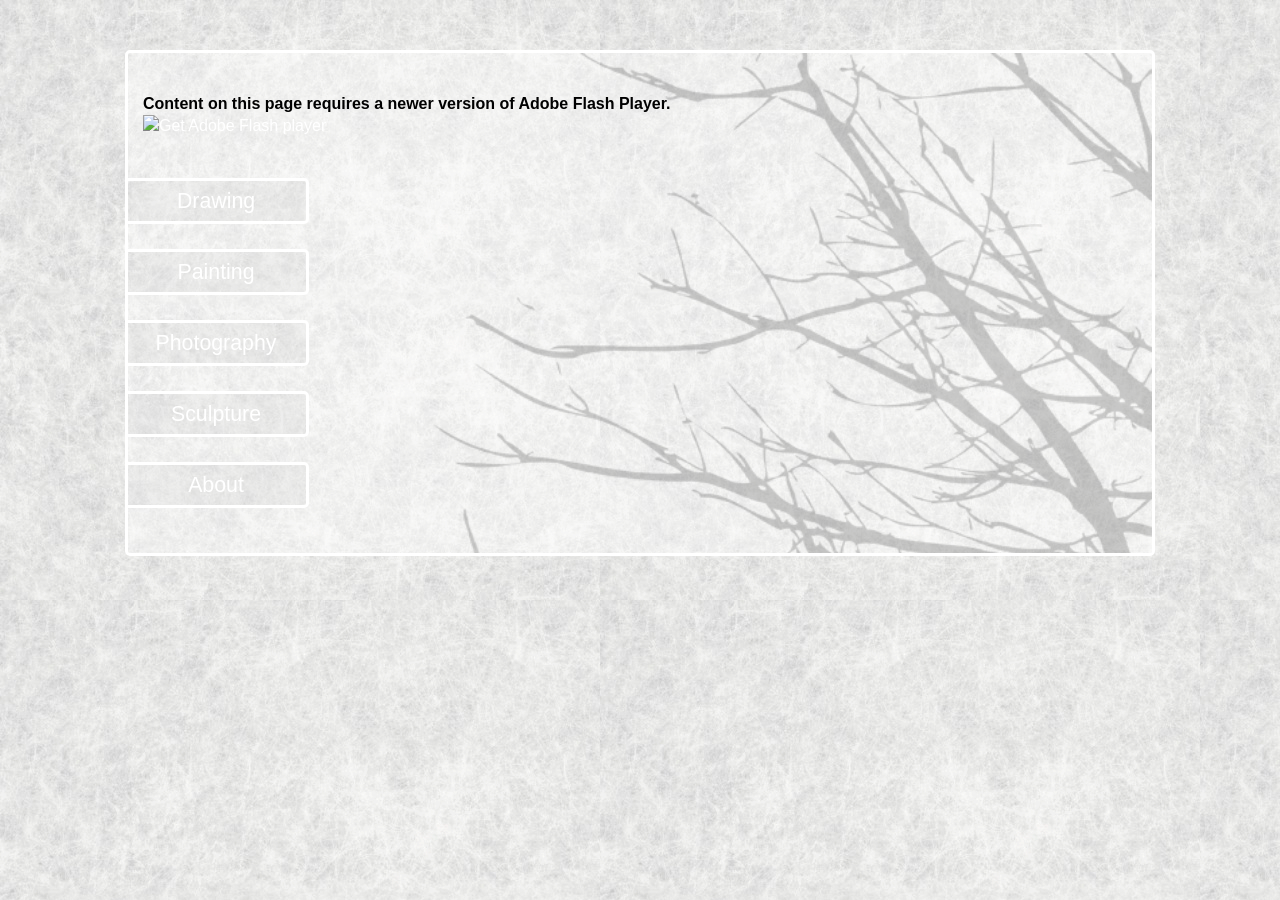
==== index.html @ 056dcccf "🚀 First Commit" ====
<!DOCTYPE html PUBLIC "-//W3C//DTD XHTML 1.0 Transitional//EN" "http://www.w3.org/TR/xhtml1/DTD/xhtml1-transitional.dtd">
<html xmlns="http://www.w3.org/1999/xhtml">
<head>
<meta http-equiv="Content-Type" content="text/html; charset=utf-8" />
<title>Untitled Document</title>
<link href="css/style.css" rel="stylesheet" type="text/css" />

<link href="css/simple-slideshow-styles-tests.css" rel="stylesheet" type="text/css" />
<script src="Scripts/swfobject_modified.js" type="text/javascript"></script>
</head>

<body>
	<div class="container">  
<!------------------------flash title--------------------------------->
<object id="FlashID" classid="clsid:D27CDB6E-AE6D-11cf-96B8-444553540000" width="550" height="150">  <param name="movie" value="flash/title.swf" />  <param name="quality" value="high" />  <param name="wmode" value="transparent" />  <param name="swfversion" value="11.0.0.0" />  <!-- This param tag prompts users with Flash Player 6.0 r65 and higher to download the latest version of Flash Player. Delete it if you don’t want users to see the prompt. -->  <param name="expressinstall" value="Scripts/expressInstall.swf" />  <param name="LOOP" value="false" />  <!-- Next object tag is for non-IE browsers. So hide it from IE using IECC. -->  <!--[if !IE]>-->  <object type="application/x-shockwave-flash" data="flash/title.swf" width="550" height="150">    <!--<![endif]-->    <param name="quality" value="high" />    <param name="wmode" value="transparent" />    <param name="swfversion" value="11.0.0.0" />    <param name="expressinstall" value="Scripts/expressInstall.swf" />    <param name="LOOP" value="false" />    <!-- The browser displays the following alternative content for users with Flash Player 6.0 and older. -->    <div>      <h4>Content on this page requires a newer version of Adobe Flash Player.</h4>      <p><a href="http://www.adobe.com/go/getflashplayer"><img src="http://www.adobe.com/images/shared/download_buttons/get_flash_player.gif" alt="Get Adobe Flash player" width="112" height="33" /></a></p>    </div>    <!--[if !IE]>-->  </object>  <!--<![endif]--></object>
<script type="text/javascript">
swfobject.registerObject("FlashID");
</script>

<div id="mainBut">
	<a href="html/drawing.html"><div class="sidebut">Drawing</div></a>
	<a href="html/painting.html"><div class="sidebut">Painting</div></a>
	<a href="html/Photography.html"><div class="sidebut">Photography</div></a>
	<a href="html/Sculpture.html"><div class="sidebut">Sculpture</div></a>
    <a href="html/About.html"><div class="sidebut">About</div></a>
</div>




 
</div>
</body>
</html>
---- css/style.css ----
@charset "utf-8";
*{margin:0; padding:0;}

body {
	background-image: url(../images/whitewood.png);
	margin: 0;
	padding: 0;
	font-family: Verdana, Arial, Helvetica, sans-serif;
	font-size: 12pt;
	line-height: 1.4;
	
	
}

/* -------------------- Element/tag selectors ---------------------------*/
ul, ol, dl 
{ 
	padding: 0;
	margin: 0;
}
h1, h2, h3, h4, h5, h6, p {
	margin-top: 0;	 /* removing the top margin gets around an issue where margins can escape from their containing div. The remaining bottom margin will hold it away from any elements that follow. */
	padding-right: 15px;
	padding-left: 15px; /* adding the padding to the sides of the elements within the divs, instead of the divs themselves, gets rid of any box model math. A nested div with side padding can also be used as an alternate method. */
}
a img { /* this selector removes the default blue border displayed in some browsers around an image when it is surrounded by a link */
	border: none;
}

/* ~~ Styling for your site's links must remain in this order - including the group of selectors that create the hover effect. ~~ */
a:link 
{	color:#FFFFFF;
	text-decoration: none; 
}
a:visited {
	color:rgba(204,204,204,1);
	text-decoration: none;
}
a:hover, a:active, a:focus { /* this group of selectors will give a keyboard navigator the same hover experience as the person using a mouse. */
	text-decoration:none;
}
/*------------------------container and content--------------------------*/
.container
{
	width: 80%;
	max-width: 1260px;
	min-width: 780px;
	margin: 50px auto;
	border-radius:5px;
	border: medium rgba(255,255,255,1) solid;
	background-color:rgba(255,255,255,.35);
	background-image:url(../images/branches-01.png);
	background-repeat: no-repeat;
	background-size:cover;
	background-position:right;
	overflow:hidden;
	position:relative;
	padding-top:40px;
	padding-bottom:20px;
}


.content 
{
	margin:40px auto;
	position:relative;
	border:#FFFFFF medium solid;
	border-radius:5px;
	width:50%;
	background-color:rgba(255,255,255,0.6);
	color:rgba(153,153,153,1);
		
}
/*-----------------------button options----------------------------------*/
.sidebut
{
	width:180px;
	height:40px;
	font:Arial, Helvetica, sans-serif;
	font-size:16pt;
	color:#FFFFFF;
	margin-bottom:25px;
	text-align:center;
	line-height:40px;
	border:#FFFFFF medium solid;
	border-radius:5px;
	left:-5px;
	position:relative;
	background-color:rgba(153,153,153,0.1);
	transition:background-color ease-in-out .8s;
}

#sidebar
{
	float:left;
	width:195px;
	padding-top:50px;
}

.sidebut:hover
{
	background-color:rgba(153,153,153,0.2);
	opacity:1
}
#titlereturn
{
	width:100%
	float:left;
	marging-left:50px;
	opacity:.8;
	
}
#mainBut
{
	margin-top:40px;
}
#paintingBut{}
#drawingBut{}
#photoBut{}
#sculpture{}
/*----------------------contentlists floats clear------------------------*/
.content ul, .content ol { 
	padding: 0 15px 15px 40px; /* this padding mirrors the right padding in the headings and paragraph rule above. Padding was placed on the bottom for space between other elements on the lists and on the left to create the indention. These may be adjusted as you wish. */
}

/* ~~ miscellaneous float/clear classes ~~ */
.fltrt {  /* this class can be used to float an element right in your page. The floated element must precede the element it should be next to on the page. */
	float: right;
	margin-left: 8px;
}
.fltlft { /* this class can be used to float an element left in your page. The floated element must precede the element it should be next to on the page. */
	float: left;
	margin-right: 8px;
}
.clearfloat { /* this class can be placed on a <br /> or empty div as the final element following the last floated div (within the #container) if the overflow:hidden on the .container is removed */
	clear:both;
	height:0;
	font-size: 1px;
	line-height: 0px;
}
/*------------------------inside of figures------------------------------*/
figure .inner
{
	
	background-color:rgba(255,255,255,0.6);
	border:rgba(255,255,255,1) medium solid;
	border-radius:5px;
	margin:0 auto;
	margin-top:50px;
	color:rgba(153,153,153,1);
	opacity: 0;
 	transition: opacity 1.2s;
	
}

.bss-slides figure .inner
{
  opacity: 0;
  transition: opacity 1.2s;
}

.bss-slides .bss-show .inner{
  opacity: 1;  
}
	
}
p
{
	margin:10px 10px;
}
/*--------------------------form and table-----------------------*/
table
{
	margin:5px auto;
	border-collapse:collapse;
	border:none;
	background-color:rgba(255,255,255,0.6);
	border:rgba(255,255,255,1) medium solid;
	border-radius:5px;
	color:rgba(153,153,153,1);
	text-align:right;
	font:Verdana, Arial, Helvetica, sans-serif;
	font-size:12pt;
}
table tr td
{
	padding-top:5px;
}

form
{
	border:none;
	color:rgba(153,153,153,1);
	font: 100%/1.4 Verdana, Arial, Helvetica, sans-serif;
}
select
{
	color:rgba(153,153,153,1);
	font: 100%/1.4 Verdana, Arial, Helvetica, sans-serif;
}

input
{
	font:Verdana, Arial, Helvetica, sans-serif;
	font-size:12pt;
	color:rgba(153,153,153,1);
	text-align:right;
	background-color:rgba(153,153,153,0.1);
	border:rgba(255,255,255,1) medium solid;
}
input:-webkit-autofill
{
	background-color:rgba(153,153,153,0.3);
	color:rgba(153,153,153,1);
	
}
#submit
{
	transition:background-color ease-in-out .8s;
	
	
}
#submit:hover
{
	background-color:rgba(153,153,153,0.3);
	opacity:1
}
---- css/simple-slideshow-styles-tests.css ----
*{margin:0; padding:0;}

.bss-slides{
  position: relative;
  margin:20px auto;
  width:50%;  
}
.bss-slides:focus{
 outline: 0;
}
.bss-slides figure{
  position: absolute;
  top: 0;

}
.bss-slides figure:first-child{
  position: relative;
  top:0;
}
.bss-slides figure img{
  opacity: 0;
  transition: opacity 1.2s;
  border:#FFFFFF medium solid;
  border-radius:5px;
  
}
.bss-slides .bss-show img{
  opacity: 1;  
}

.bss-slides figcaption{
  position: absolute;
  font-family: sans-serif;
  font-size: .8em;
  bottom: .75em;
  right: .35em;
  padding: .25em;
  color: #fff;
  background: #000;
  background: rgba(0,0,0, .25);
  border-radius: 2px;
  opacity: 0;
  -webkit-transition: opacity 1.2s;
  transition: opacity 1.2s;
}
.bss-slides .bss-show figcaption{
  z-index: 2;
  opacity: 1;
}
.bss-slides figcaption a{
  color: #fff;    
}
.bss-next, .bss-prev{
	color:rgba(255,255,255,1);
	position: absolute;
	top: 3px;
	z-index: 1;
	width:50px;
	height:35px;
	-webkit-user-select: none;
	-moz-user-select: none;
	-ms-user-select: none;
	user-select: none;
	opacity:.5;
	transition:opacity ease-in-out .7s;
	background-repeat:no-repeat;
	
	  
}
.bss-next:hover, .bss-prev:hover{
  cursor: pointer;
 opacity:.8;
}
.bss-next{
  right: -3px;
  background-image:url(../images/next-01.png);
  border-bottom-left-radius: 5px;
  
}
.bss-prev{
  left: 3px;
  background-image:url(../images/prev-01-01.png);
  border-bottom-right-radius: 5px;
}
.bss-fullscreen{
  display: block;
  width: 32px;
  height: 32px;    
  background: rgba(0,0,0,.4) url(../img/arrows-alt_ffffff_64.png); 
  -webkit-background-size: contain; 
  background-size: contain;
  position: absolute;
  top: 5px;
  left: 5px;   
  cursor: pointer;    
  opacity: .3;
} 
.bss-fullscreen:hover{
  opacity: .8;   
}
:-webkit-full-screen .bss-fullscreen{
    background: rgba(0,0,0,.4) url(../img/compress_ffffff_64.png);
    -webkit-background-size: contain;
    background-size: contain;
}
:-moz-full-screen .bss-fullscreen{
    background: rgba(0,0,0,.4) url(../img/compress_ffffff_64.png);
    background-size: contain;
}
:-ms-fullscreen .bss-fullscreen{
    background: rgba(0,0,0,.4) url(../img/compress_ffffff_64.png);
    background-size: contain;
}
:full-screen .bss-fullscreen{
    background: rgba(0,0,0,.4) url(../img/compress_ffffff_64.png);
    -webkit-background-size: contain;
    background-size: contain;
}
:-webkit-full-screen .bss-fullscreen{
    background: rgba(0,0,0,.4) url(../img/compress_ffffff_64.png);
    -webkit-background-size: contain;
    background-size: contain;
}
:-moz-full-screen .bss-fullscreen{
    background: rgba(0,0,0,.4) url(../img/compress_ffffff_64.png);
    background-size: contain;
}
:-ms-fullscreen .bss-fullscreen{
    background: rgba(0,0,0,.4) url(../img/compress_ffffff_64.png);
    background-size: contain;
}
:fullscreen .bss-fullscreen{
    background: rgba(0,0,0,.4) url(../img/compress_ffffff_64.png);
    -webkit-background-size: contain;
    background-size: contain;
}
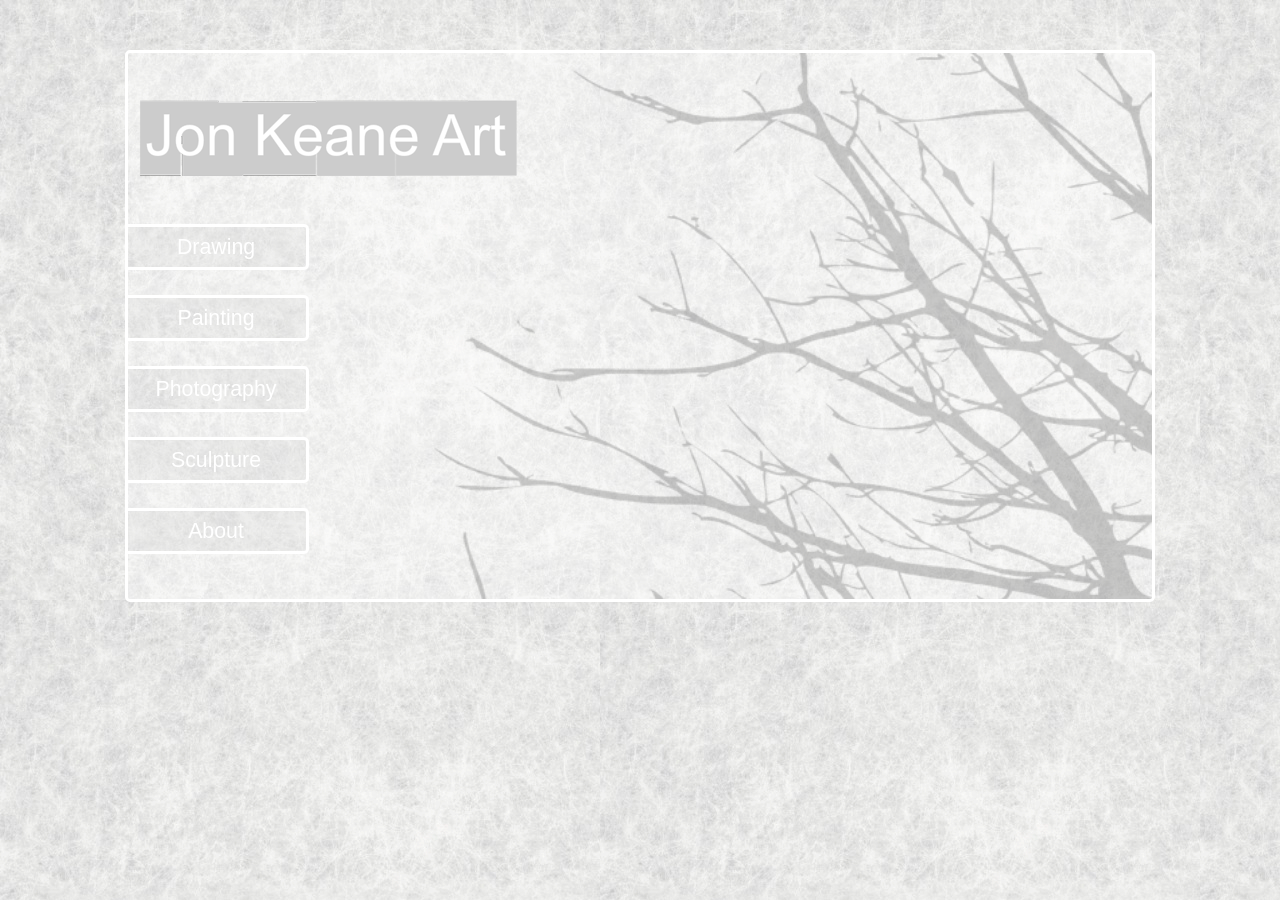
==== commit 0e271e97: "#1 Remove flash, rename files for consistancy" ====
--- a/index.html
+++ b/index.html
@@ -5,24 +5,24 @@
 <title>Untitled Document</title>
 <link href="css/style.css" rel="stylesheet" type="text/css" />
 
-<link href="css/simple-slideshow-styles-tests.css" rel="stylesheet" type="text/css" />
-<script src="Scripts/swfobject_modified.js" type="text/javascript"></script>
+<link href="css/simple_slideshow_styles_tests.css" rel="stylesheet" type="text/css" />
+<script src="javascript/site_title.js" type="text/javascript"></script>
 </head>
 
 <body>
 	<div class="container">  
-<!------------------------flash title--------------------------------->
-<object id="FlashID" classid="clsid:D27CDB6E-AE6D-11cf-96B8-444553540000" width="550" height="150">  <param name="movie" value="flash/title.swf" />  <param name="quality" value="high" />  <param name="wmode" value="transparent" />  <param name="swfversion" value="11.0.0.0" />  <!-- This param tag prompts users with Flash Player 6.0 r65 and higher to download the latest version of Flash Player. Delete it if you don’t want users to see the prompt. -->  <param name="expressinstall" value="Scripts/expressInstall.swf" />  <param name="LOOP" value="false" />  <!-- Next object tag is for non-IE browsers. So hide it from IE using IECC. -->  <!--[if !IE]>-->  <object type="application/x-shockwave-flash" data="flash/title.swf" width="550" height="150">    <!--<![endif]-->    <param name="quality" value="high" />    <param name="wmode" value="transparent" />    <param name="swfversion" value="11.0.0.0" />    <param name="expressinstall" value="Scripts/expressInstall.swf" />    <param name="LOOP" value="false" />    <!-- The browser displays the following alternative content for users with Flash Player 6.0 and older. -->    <div>      <h4>Content on this page requires a newer version of Adobe Flash Player.</h4>      <p><a href="http://www.adobe.com/go/getflashplayer"><img src="http://www.adobe.com/images/shared/download_buttons/get_flash_player.gif" alt="Get Adobe Flash player" width="112" height="33" /></a></p>    </div>    <!--[if !IE]>-->  </object>  <!--<![endif]--></object>
+<!------------------------site title--------------------------------->
+<div id="site-title"></div>
 <script type="text/javascript">
-swfobject.registerObject("FlashID");
+renderSiteTitle("site-title", "images/title.png", "index.html");
 </script>
 
 <div id="mainBut">
 	<a href="html/drawing.html"><div class="sidebut">Drawing</div></a>
 	<a href="html/painting.html"><div class="sidebut">Painting</div></a>
-	<a href="html/Photography.html"><div class="sidebut">Photography</div></a>
-	<a href="html/Sculpture.html"><div class="sidebut">Sculpture</div></a>
-    <a href="html/About.html"><div class="sidebut">About</div></a>
+	<a href="html/photography.html"><div class="sidebut">Photography</div></a>
+	<a href="html/sculpture.html"><div class="sidebut">Sculpture</div></a>
+    <a href="html/about.html"><div class="sidebut">About</div></a>
 </div>
 
 
--- a/css/style.css
+++ b/css/style.css
@@ -49,7 +49,7 @@
 	border-radius:5px;
 	border: medium rgba(255,255,255,1) solid;
 	background-color:rgba(255,255,255,.35);
-	background-image:url(../images/branches-01.png);
+	background-image:url(../images/branches_01.png);
 	background-repeat: no-repeat;
 	background-size:cover;
 	background-position:right;
--- a/css/simple_slideshow_styles_tests.css
+++ b/css/simple_slideshow_styles_tests.css
@@ -0,0 +1,136 @@
+*{margin:0; padding:0;}
+
+.bss-slides{
+  position: relative;
+  margin:20px auto;
+  width:50%;  
+}
+.bss-slides:focus{
+ outline: 0;
+}
+.bss-slides figure{
+  position: absolute;
+  top: 0;
+
+}
+.bss-slides figure:first-child{
+  position: relative;
+  top:0;
+}
+.bss-slides figure img{
+  opacity: 0;
+  transition: opacity 1.2s;
+  border:#FFFFFF medium solid;
+  border-radius:5px;
+  
+}
+.bss-slides .bss-show img{
+  opacity: 1;  
+}
+
+.bss-slides figcaption{
+  position: absolute;
+  font-family: sans-serif;
+  font-size: .8em;
+  bottom: .75em;
+  right: .35em;
+  padding: .25em;
+  color: #fff;
+  background: #000;
+  background: rgba(0,0,0, .25);
+  border-radius: 2px;
+  opacity: 0;
+  -webkit-transition: opacity 1.2s;
+  transition: opacity 1.2s;
+}
+.bss-slides .bss-show figcaption{
+  z-index: 2;
+  opacity: 1;
+}
+.bss-slides figcaption a{
+  color: #fff;    
+}
+.bss-next, .bss-prev{
+	color:rgba(255,255,255,1);
+	position: absolute;
+	top: 3px;
+	z-index: 1;
+	width:50px;
+	height:35px;
+	-webkit-user-select: none;
+	-moz-user-select: none;
+	-ms-user-select: none;
+	user-select: none;
+	opacity:.5;
+	transition:opacity ease-in-out .7s;
+	background-repeat:no-repeat;
+	
+	  
+}
+.bss-next:hover, .bss-prev:hover{
+  cursor: pointer;
+ opacity:.8;
+}
+.bss-next{
+  right: -3px;
+  background-image:url(../images/next_01.png);
+  border-bottom-left-radius: 5px;
+  
+}
+.bss-prev{
+  left: 3px;
+  background-image:url(../images/prev_01_01.png);
+  border-bottom-right-radius: 5px;
+}
+.bss-fullscreen{
+  display: block;
+  width: 32px;
+  height: 32px;    
+  background: rgba(0,0,0,.4) url(../img/arrows-alt_ffffff_64.png); 
+  -webkit-background-size: contain; 
+  background-size: contain;
+  position: absolute;
+  top: 5px;
+  left: 5px;   
+  cursor: pointer;    
+  opacity: .3;
+} 
+.bss-fullscreen:hover{
+  opacity: .8;   
+}
+:-webkit-full-screen .bss-fullscreen{
+    background: rgba(0,0,0,.4) url(../img/compress_ffffff_64.png);
+    -webkit-background-size: contain;
+    background-size: contain;
+}
+:-moz-full-screen .bss-fullscreen{
+    background: rgba(0,0,0,.4) url(../img/compress_ffffff_64.png);
+    background-size: contain;
+}
+:-ms-fullscreen .bss-fullscreen{
+    background: rgba(0,0,0,.4) url(../img/compress_ffffff_64.png);
+    background-size: contain;
+}
+:full-screen .bss-fullscreen{
+    background: rgba(0,0,0,.4) url(../img/compress_ffffff_64.png);
+    -webkit-background-size: contain;
+    background-size: contain;
+}
+:-webkit-full-screen .bss-fullscreen{
+    background: rgba(0,0,0,.4) url(../img/compress_ffffff_64.png);
+    -webkit-background-size: contain;
+    background-size: contain;
+}
+:-moz-full-screen .bss-fullscreen{
+    background: rgba(0,0,0,.4) url(../img/compress_ffffff_64.png);
+    background-size: contain;
+}
+:-ms-fullscreen .bss-fullscreen{
+    background: rgba(0,0,0,.4) url(../img/compress_ffffff_64.png);
+    background-size: contain;
+}
+:fullscreen .bss-fullscreen{
+    background: rgba(0,0,0,.4) url(../img/compress_ffffff_64.png);
+    -webkit-background-size: contain;
+    background-size: contain;
+}
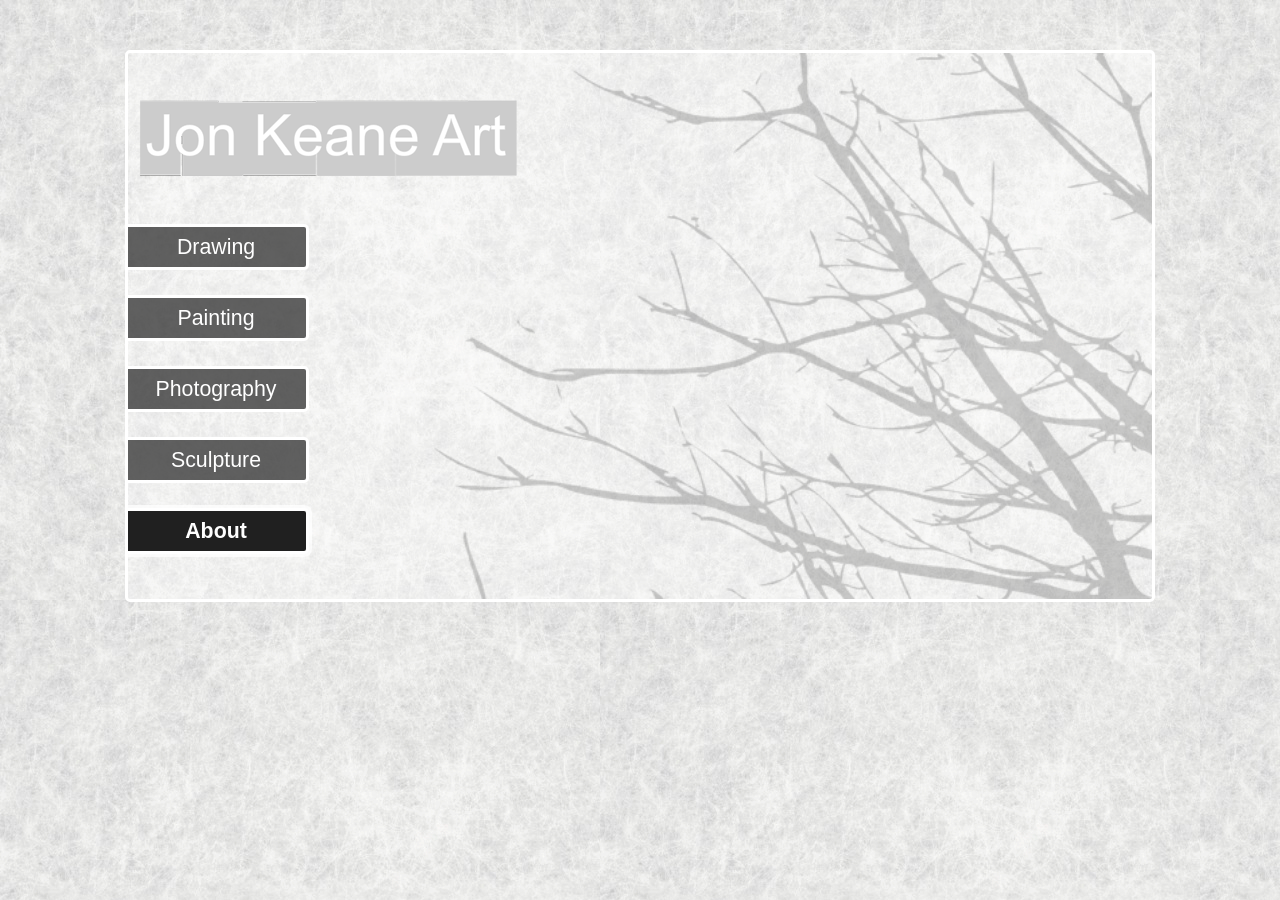
==== commit d6c372df: "#1 Move html files to root, add OG meta" ====
--- a/index.html
+++ b/index.html
@@ -1,34 +1,55 @@
 <!DOCTYPE html PUBLIC "-//W3C//DTD XHTML 1.0 Transitional//EN" "http://www.w3.org/TR/xhtml1/DTD/xhtml1-transitional.dtd">
 <html xmlns="http://www.w3.org/1999/xhtml">
 <head>
-<meta http-equiv="Content-Type" content="text/html; charset=utf-8" />
-<title>Untitled Document</title>
-<link href="css/style.css" rel="stylesheet" type="text/css" />
+    <meta http-equiv="Content-Type" content="text/html; charset=utf-8"/>
+    <title>Jon Keane Art</title>
+    <link href="css/style.css" rel="stylesheet" type="text/css"/>
 
-<link href="css/simple_slideshow_styles_tests.css" rel="stylesheet" type="text/css" />
-<script src="javascript/site_title.js" type="text/javascript"></script>
+    <link href="css/simple_slideshow_styles_tests.css" rel="stylesheet" type="text/css"/>
+    <script src="javascript/site_title.js" type="text/javascript"></script>
+
+	<!-- Add open graph meta tags for social media sharing -->
+	<meta property="og:title" content="Jon Keane Art"/>
+	<meta property="og:description" content="Jon Keane is an artist from Montreal, Quebec, Canada"/>
+	<meta property="og:image" content="images/jka-twittercard.png"/>
+	<meta property="og:url" content="index.html"/>
+    <meta property="og:type" content="website"/>
+    <meta property="og:site_name" content="Jon Keane Art"/>
+    <meta property="og:image:width" content="1200"/>
+    <meta property="og:image:height" content="630"/>
+
+	<!-- Add Twitter card meta tags for social media sharing -->
+	<meta name="twitter:card" content="summary_large_image"/>
+	<meta name="twitter:title" content="Jon Keane Art"/>
+	<meta name="twitter:description" content="Jon Keane is an artist from Montreal, Quebec, Canada"/>
+	<meta name="twitter:image" content="images/jka-twittercard.png"/>
+
 </head>
 
 <body>
-	<div class="container">  
-<!------------------------site title--------------------------------->
-<div id="site-title"></div>
-<script type="text/javascript">
-renderSiteTitle("site-title", "images/title.png", "index.html");
-</script>
+<div class="container">
+    <div id="site-title"></div>
+    <script type="text/javascript">
+        renderSiteTitle("site-title", "images/title.png", "index.html");
+    </script>
 
-<div id="mainBut">
-	<a href="html/drawing.html"><div class="sidebut">Drawing</div></a>
-	<a href="html/painting.html"><div class="sidebut">Painting</div></a>
-	<a href="html/photography.html"><div class="sidebut">Photography</div></a>
-	<a href="html/sculpture.html"><div class="sidebut">Sculpture</div></a>
-    <a href="html/about.html"><div class="sidebut">About</div></a>
-</div>
-
-
-
-
- 
+    <div id="mainBut">
+        <a href="drawing.html">
+            <div class="sidebut">Drawing</div>
+        </a>
+        <a href="painting.html">
+            <div class="sidebut">Painting</div>
+        </a>
+        <a href="photography.html">
+            <div class="sidebut">Photography</div>
+        </a>
+        <a href="sculpture.html">
+            <div class="sidebut">Sculpture</div>
+        </a>
+        <a href="about.html" aria-current="page">
+            <div class="sidebut active">About</div>
+        </a>
+    </div>
 </div>
 </body>
 </html>
--- a/css/style.css
+++ b/css/style.css
@@ -86,7 +86,7 @@
 	border-radius:5px;
 	left:-5px;
 	position:relative;
-	background-color:rgba(153,153,153,0.1);
+	background-color:rgba(55,55,55,0.78);
 	transition:background-color ease-in-out .8s;
 }
 
@@ -99,8 +99,21 @@
 
 .sidebut:hover
 {
-	background-color:rgba(153,153,153,0.2);
+	background-color:rgba(30,30,30,0.9);
 	opacity:1
+}
+
+.sidebut.active
+{
+	background-color:#202020;
+	box-shadow:0 0 0 3px rgba(255,255,255,0.75);
+	font-weight:bold;
+}
+
+.sidebut:focus
+{
+	outline:3px solid #202020;
+	outline-offset:3px;
 }
 #titlereturn
 {
